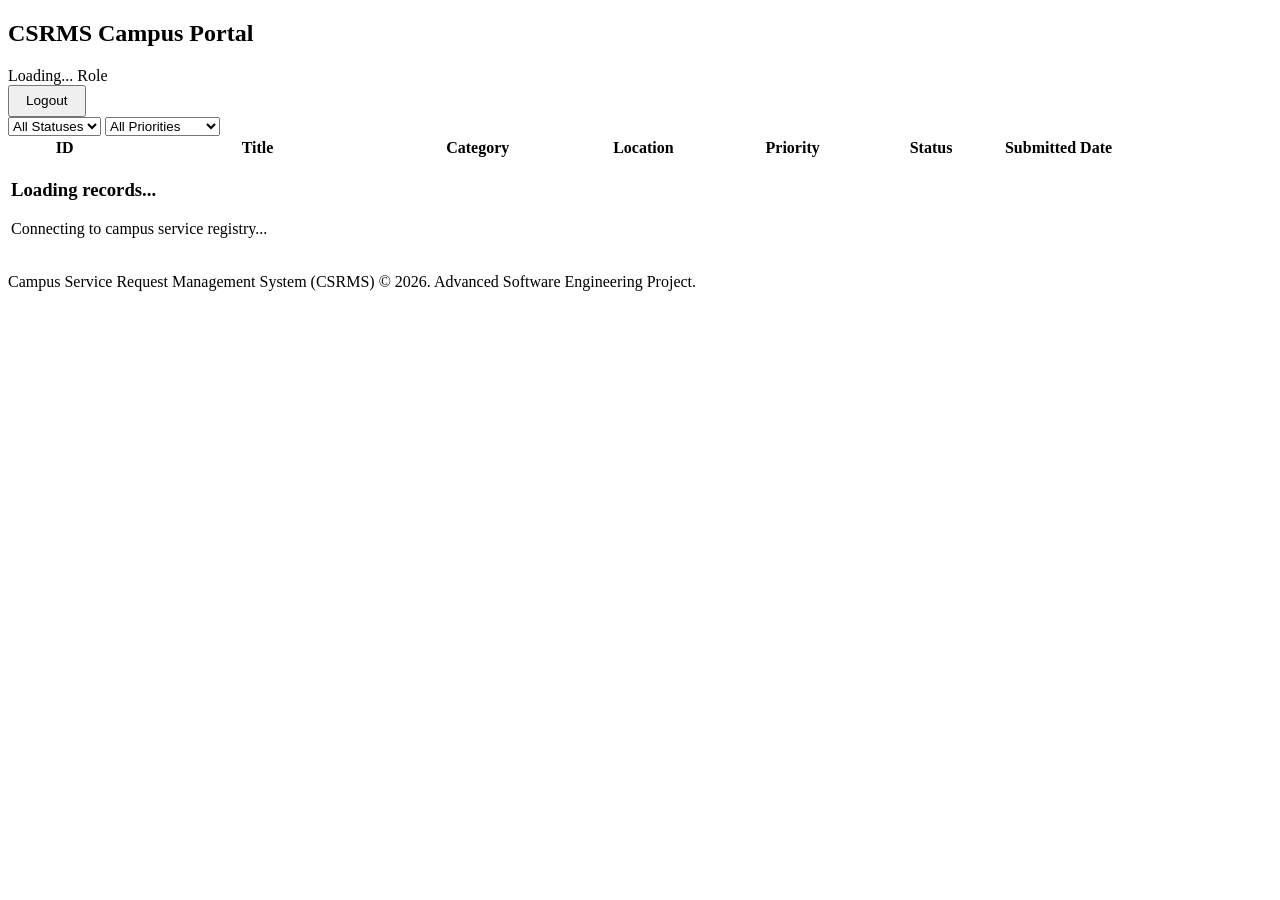
==== frontend/dashboard.html @ 8ead1ac6 "Add dashboard" ====
<!DOCTYPE html>
<html lang="en">
<head>
    <meta charset="UTF-8">
    <meta name="viewport" content="width=device-width, initial-scale=1.0">
    <title>Dashboard - CSRMS</title>
    <link rel="stylesheet" href="/css/styles.css">
    <link rel="icon" href="data:,">
</head>
<body>
    <!-- Top Navigation Header -->
    <header class="app-header">
        <div class="header-container">
            <div class="logo-section">
                <h2>CSRMS Campus Portal</h2>
            </div>
            <div class="user-nav">
                <div class="user-info">
                    <span class="user-name" id="nav-user-name">Loading...</span>
                    <span class="user-role-badge" id="nav-user-role">Role</span>
                </div>
                <button class="btn btn-secondary" id="btn-logout" style="padding: 0.4rem 1rem; font-size: 0.85rem;">Logout</button>
            </div>
        </div>
    </header>

    <!-- Main Workspace -->
    <main class="app-container">
        <!-- 1. Admin Stats Cards -->
        <div class="stats-grid" id="admin-stats" style="display: none;">
            <div class="stat-card">
                <span class="stat-label">Total Service Requests</span>
                <span class="stat-value" id="admin-total-reqs">0</span>
            </div>
            <div class="stat-card">
                <span class="stat-label">Unassigned (Submitted)</span>
                <span class="stat-value" id="admin-submitted">0</span>
            </div>
            <div class="stat-card">
                <span class="stat-label">Assigned to Staff</span>
                <span class="stat-value" id="admin-assigned">0</span>
            </div>
            <div class="stat-card">
                <span class="stat-label">In Progress Work</span>
                <span class="stat-value" id="admin-inprogress">0</span>
            </div>
            <div class="stat-card">
                <span class="stat-label">Resolved (Pending Close)</span>
                <span class="stat-value" id="admin-resolved">0</span>
            </div>
        </div>

        <!-- 2. Maintenance Staff Stats Cards -->
        <div class="stats-grid" id="staff-stats" style="display: none;">
            <div class="stat-card">
                <span class="stat-label">Total Assigned Tickets</span>
                <span class="stat-value" id="staff-total-assigned">0</span>
            </div>
            <div class="stat-card">
                <span class="stat-label">Pending Acceptance</span>
                <span class="stat-value" id="staff-pending">0</span>
            </div>
            <div class="stat-card">
                <span class="stat-label">Active (In Progress)</span>
                <span class="stat-value" id="staff-inprogress">0</span>
            </div>
            <div class="stat-card">
                <span class="stat-label">Resolved Work Orders</span>
                <span class="stat-value" id="staff-resolved">0</span>
            </div>
        </div>

        <!-- 3. Requester Stats Cards -->
        <div class="stats-grid" id="requester-stats" style="display: none;">
            <div class="stat-card">
                <span class="stat-label">My Total Requests</span>
                <span class="stat-value" id="req-total">0</span>
            </div>
            <div class="stat-card">
                <span class="stat-label">Pending / In Progress</span>
                <span class="stat-value" id="req-pending">0</span>
            </div>
            <div class="stat-card">
                <span class="stat-label">Resolved Issues</span>
                <span class="stat-value" id="req-resolved">0</span>
            </div>
        </div>

        <!-- Action Items Bar -->
        <div class="dashboard-actions">
            <div class="filters-bar">
                <select id="filter-status" class="filter-select">
                    <option value="">All Statuses</option>
                    <option value="SUBMITTED">Submitted</option>
                    <option value="ASSIGNED">Assigned</option>
                    <option value="IN_PROGRESS">In Progress</option>
                    <option value="RESOLVED">Resolved</option>
                    <option value="CLOSED">Closed</option>
                </select>
                <select id="filter-priority" class="filter-select">
                    <option value="">All Priorities</option>
                    <option value="LOW">Low Priority</option>
                    <option value="MEDIUM">Medium Priority</option>
                    <option value="HIGH">High Priority</option>
                    <option value="URGENT">Urgent Priority</option>
                </select>
            </div>
            
            <a href="/request/create" class="btn btn-primary" id="btn-create-request" style="display: none; width: auto; gap: 0.5rem;">
                + Submit Service Request
            </a>
        </div>

        <!-- Requests Data Table -->
        <div class="table-container">
            <table>
                <thead>
                    <tr>
                        <th style="width: 10%;">ID</th>
                        <th style="width: 25%;">Title</th>
                        <th style="width: 15%;">Category</th>
                        <!-- Dynamic columns inserted depending on role context -->
                        <th style="width: 15%;">Location</th>
                        <th style="width: 12%;">Priority</th>
                        <th style="width: 13%;">Status</th>
                        <th style="width: 10%;">Submitted Date</th>
                    </tr>
                </thead>
                <tbody id="requests-table-body">
                    <tr>
                        <td colspan="7" class="empty-state">
                            <h3>Loading records...</h3>
                            <p>Connecting to campus service registry...</p>
                        </td>
                    </tr>
                </tbody>
            </table>
        </div>
    </main>

    <!-- Global Footer -->
    <footer>
        <p>Campus Service Request Management System (CSRMS) © 2026. Advanced Software Engineering Project.</p>
    </footer>

    <!-- Script Dependencies -->
    <script src="/js/api.js"></script>
    <script src="/js/auth.js"></script>
    <script src="/js/dashboard.js"></script>
</body>
</html>
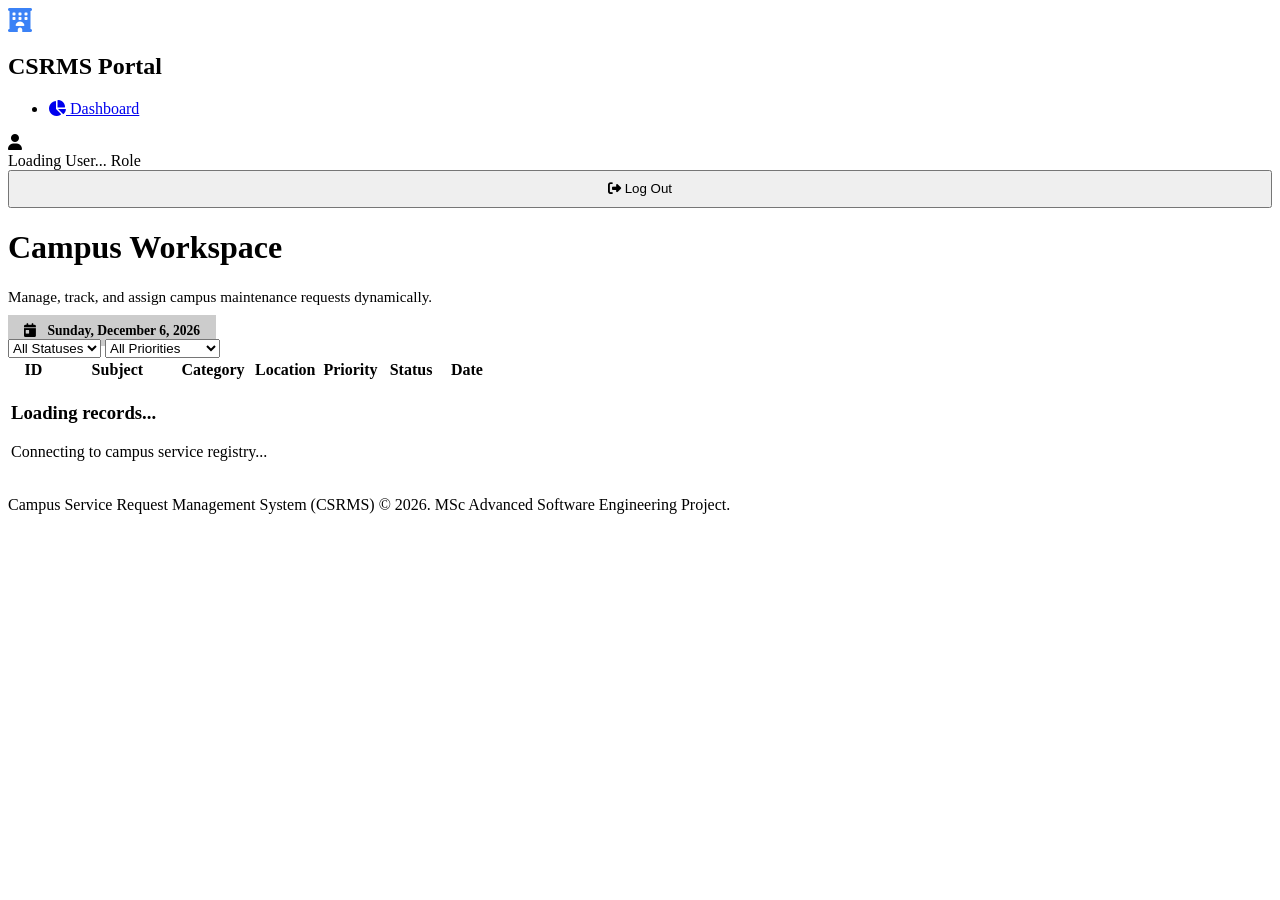
==== commit c0ea2dda: "Implement fixed sidebar navigation split layout across HTML templates" ====
--- a/frontend/dashboard.html
+++ b/frontend/dashboard.html
@@ -3,149 +3,199 @@
 <head>
     <meta charset="UTF-8">
     <meta name="viewport" content="width=device-width, initial-scale=1.0">
-    <title>Dashboard - CSRMS</title>
+    <title>Dashboard - Campus Service Request Management System</title>
     <link rel="stylesheet" href="/css/styles.css">
+    <link rel="stylesheet" href="https://cdnjs.cloudflare.com/ajax/libs/font-awesome/6.4.0/css/all.min.css">
     <link rel="icon" href="data:,">
 </head>
 <body>
-    <!-- Top Navigation Header -->
-    <header class="app-header">
-        <div class="header-container">
-            <div class="logo-section">
-                <h2>CSRMS Campus Portal</h2>
-            </div>
-            <div class="user-nav">
-                <div class="user-info">
-                    <span class="user-name" id="nav-user-name">Loading...</span>
-                    <span class="user-role-badge" id="nav-user-role">Role</span>
-                </div>
-                <button class="btn btn-secondary" id="btn-logout" style="padding: 0.4rem 1rem; font-size: 0.85rem;">Logout</button>
-            </div>
+    <div class="app-layout">
+        <!-- Sidebar Navigation -->
+        <aside class="sidebar">
+            <div>
+                <div class="sidebar-brand">
+                    <i class="fa-solid fa-hotel" style="color: #3b82f6; font-size: 1.5rem;"></i>
+                    <h2>CSRMS Portal</h2>
+                </div>
+                
+                <ul class="sidebar-menu">
+                    <li class="sidebar-item active">
+                        <a href="/dashboard">
+                            <i class="fa-solid fa-chart-pie"></i>
+                            <span>Dashboard</span>
+                        </a>
+                    </li>
+                    <li class="sidebar-item" id="btn-create-request" style="display: none;">
+                        <a href="/request/create">
+                            <i class="fa-solid fa-circle-plus"></i>
+                            <span>Submit Request</span>
+                        </a>
+                    </li>
+                </ul>
+            </div>
+
+            <!-- Profile Card -->
+            <div class="sidebar-profile">
+                <div class="profile-info">
+                    <div class="profile-avatar">
+                        <i class="fa-solid fa-user"></i>
+                    </div>
+                    <div class="profile-meta">
+                        <span class="name" id="nav-user-name">Loading User...</span>
+                        <span class="role" id="nav-user-role">Role</span>
+                    </div>
+                </div>
+                <button class="btn btn-secondary" id="btn-logout" style="padding: 0.6rem 1rem; width: 100%;">
+                    <i class="fa-solid fa-right-from-bracket"></i>
+                    <span>Log Out</span>
+                </button>
+            </div>
+        </aside>
+
+        <!-- Main Workspace -->
+        <div class="main-content">
+            <!-- Header Welcome Card -->
+            <div class="welcome-banner">
+                <div>
+                    <h1 id="welcome-title">Campus Workspace</h1>
+                    <p style="color: var(--text-sub); font-size: 0.95rem;">Manage, track, and assign campus maintenance requests dynamically.</p>
+                </div>
+                <div>
+                    <span id="date-indicator" style="font-size: 0.85rem; font-weight: 700; color: var(--text-sub); border: 1px solid var(--border-glass); padding: 0.5rem 1rem; border-radius: var(--radius-sm); background-color: rgba(0,0,0,0.2);">
+                        <i class="fa-solid fa-calendar-day" style="margin-right: 0.5rem;"></i>
+                        <span id="current-date-text">Operations Panel</span>
+                    </span>
+                </div>
+            </div>
+
+            <!-- 1. Admin Stats Cards -->
+            <div class="stats-grid" id="admin-stats" style="display: none;">
+                <div class="stat-card">
+                    <span class="stat-label">Total Requests</span>
+                    <span class="stat-value" id="admin-total-reqs">0</span>
+                </div>
+                <div class="stat-card">
+                    <span class="stat-label">Unassigned</span>
+                    <span class="stat-value" id="admin-submitted">0</span>
+                </div>
+                <div class="stat-card">
+                    <span class="stat-label">Assigned</span>
+                    <span class="stat-value" id="admin-assigned">0</span>
+                </div>
+                <div class="stat-card">
+                    <span class="stat-label">In Progress</span>
+                    <span class="stat-value" id="admin-inprogress">0</span>
+                </div>
+                <div class="stat-card">
+                    <span class="stat-label">Resolved</span>
+                    <span class="stat-value" id="admin-resolved">0</span>
+                </div>
+            </div>
+
+            <!-- 2. Maintenance Staff Stats Cards -->
+            <div class="stats-grid" id="staff-stats" style="display: none;">
+                <div class="stat-card">
+                    <span class="stat-label">Total Assigned</span>
+                    <span class="stat-value" id="staff-total-assigned">0</span>
+                </div>
+                <div class="stat-card">
+                    <span class="stat-label">Pending</span>
+                    <span class="stat-value" id="staff-pending">0</span>
+                </div>
+                <div class="stat-card">
+                    <span class="stat-label">Active Work</span>
+                    <span class="stat-value" id="staff-inprogress">0</span>
+                </div>
+                <div class="stat-card">
+                    <span class="stat-label">Resolved</span>
+                    <span class="stat-value" id="staff-resolved">0</span>
+                </div>
+            </div>
+
+            <!-- 3. Requester Stats Cards -->
+            <div class="stats-grid" id="requester-stats" style="display: none;">
+                <div class="stat-card">
+                    <span class="stat-label">My Total Requests</span>
+                    <span class="stat-value" id="req-total">0</span>
+                </div>
+                <div class="stat-card">
+                    <span class="stat-label">Pending Work</span>
+                    <span class="stat-value" id="req-pending">0</span>
+                </div>
+                <div class="stat-card">
+                    <span class="stat-label">Resolved Issues</span>
+                    <span class="stat-value" id="req-resolved">0</span>
+                </div>
+            </div>
+
+            <!-- Action Controls Bar -->
+            <div class="dashboard-actions">
+                <div class="filters-bar">
+                    <select id="filter-status" class="filter-select">
+                        <option value="">All Statuses</option>
+                        <option value="SUBMITTED">Submitted</option>
+                        <option value="ASSIGNED">Assigned</option>
+                        <option value="IN_PROGRESS">In Progress</option>
+                        <option value="RESOLVED">Resolved</option>
+                        <option value="CLOSED">Closed</option>
+                    </select>
+                    <select id="filter-priority" class="filter-select">
+                        <option value="">All Priorities</option>
+                        <option value="LOW">Low Priority</option>
+                        <option value="MEDIUM">Medium Priority</option>
+                        <option value="HIGH">High Priority</option>
+                        <option value="URGENT">Urgent Priority</option>
+                    </select>
+                </div>
+            </div>
+
+            <!-- Requests Table -->
+            <div class="table-container">
+                <table>
+                    <thead>
+                        <tr>
+                            <th style="width: 10%;">ID</th>
+                            <th style="width: 25%;">Subject</th>
+                            <th style="width: 15%;">Category</th>
+                            <th style="width: 15%;">Location</th>
+                            <th style="width: 12%;">Priority</th>
+                            <th style="width: 13%;">Status</th>
+                            <th style="width: 10%;">Date</th>
+                        </tr>
+                    </thead>
+                    <tbody id="requests-table-body">
+                        <tr>
+                            <td colspan="7" class="empty-state">
+                                <h3>Loading records...</h3>
+                                <p>Connecting to campus service registry...</p>
+                            </td>
+                        </tr>
+                    </tbody>
+                </table>
+            </div>
+
+            <!-- Footer -->
+            <footer class="app-footer">
+                <p>Campus Service Request Management System (CSRMS) © 2026. MSc Advanced Software Engineering Project.</p>
+            </footer>
         </div>
-    </header>
-
-    <!-- Main Workspace -->
-    <main class="app-container">
-        <!-- 1. Admin Stats Cards -->
-        <div class="stats-grid" id="admin-stats" style="display: none;">
-            <div class="stat-card">
-                <span class="stat-label">Total Service Requests</span>
-                <span class="stat-value" id="admin-total-reqs">0</span>
-            </div>
-            <div class="stat-card">
-                <span class="stat-label">Unassigned (Submitted)</span>
-                <span class="stat-value" id="admin-submitted">0</span>
-            </div>
-            <div class="stat-card">
-                <span class="stat-label">Assigned to Staff</span>
-                <span class="stat-value" id="admin-assigned">0</span>
-            </div>
-            <div class="stat-card">
-                <span class="stat-label">In Progress Work</span>
-                <span class="stat-value" id="admin-inprogress">0</span>
-            </div>
-            <div class="stat-card">
-                <span class="stat-label">Resolved (Pending Close)</span>
-                <span class="stat-value" id="admin-resolved">0</span>
-            </div>
-        </div>
-
-        <!-- 2. Maintenance Staff Stats Cards -->
-        <div class="stats-grid" id="staff-stats" style="display: none;">
-            <div class="stat-card">
-                <span class="stat-label">Total Assigned Tickets</span>
-                <span class="stat-value" id="staff-total-assigned">0</span>
-            </div>
-            <div class="stat-card">
-                <span class="stat-label">Pending Acceptance</span>
-                <span class="stat-value" id="staff-pending">0</span>
-            </div>
-            <div class="stat-card">
-                <span class="stat-label">Active (In Progress)</span>
-                <span class="stat-value" id="staff-inprogress">0</span>
-            </div>
-            <div class="stat-card">
-                <span class="stat-label">Resolved Work Orders</span>
-                <span class="stat-value" id="staff-resolved">0</span>
-            </div>
-        </div>
-
-        <!-- 3. Requester Stats Cards -->
-        <div class="stats-grid" id="requester-stats" style="display: none;">
-            <div class="stat-card">
-                <span class="stat-label">My Total Requests</span>
-                <span class="stat-value" id="req-total">0</span>
-            </div>
-            <div class="stat-card">
-                <span class="stat-label">Pending / In Progress</span>
-                <span class="stat-value" id="req-pending">0</span>
-            </div>
-            <div class="stat-card">
-                <span class="stat-label">Resolved Issues</span>
-                <span class="stat-value" id="req-resolved">0</span>
-            </div>
-        </div>
-
-        <!-- Action Items Bar -->
-        <div class="dashboard-actions">
-            <div class="filters-bar">
-                <select id="filter-status" class="filter-select">
-                    <option value="">All Statuses</option>
-                    <option value="SUBMITTED">Submitted</option>
-                    <option value="ASSIGNED">Assigned</option>
-                    <option value="IN_PROGRESS">In Progress</option>
-                    <option value="RESOLVED">Resolved</option>
-                    <option value="CLOSED">Closed</option>
-                </select>
-                <select id="filter-priority" class="filter-select">
-                    <option value="">All Priorities</option>
-                    <option value="LOW">Low Priority</option>
-                    <option value="MEDIUM">Medium Priority</option>
-                    <option value="HIGH">High Priority</option>
-                    <option value="URGENT">Urgent Priority</option>
-                </select>
-            </div>
-            
-            <a href="/request/create" class="btn btn-primary" id="btn-create-request" style="display: none; width: auto; gap: 0.5rem;">
-                + Submit Service Request
-            </a>
-        </div>
-
-        <!-- Requests Data Table -->
-        <div class="table-container">
-            <table>
-                <thead>
-                    <tr>
-                        <th style="width: 10%;">ID</th>
-                        <th style="width: 25%;">Title</th>
-                        <th style="width: 15%;">Category</th>
-                        <!-- Dynamic columns inserted depending on role context -->
-                        <th style="width: 15%;">Location</th>
-                        <th style="width: 12%;">Priority</th>
-                        <th style="width: 13%;">Status</th>
-                        <th style="width: 10%;">Submitted Date</th>
-                    </tr>
-                </thead>
-                <tbody id="requests-table-body">
-                    <tr>
-                        <td colspan="7" class="empty-state">
-                            <h3>Loading records...</h3>
-                            <p>Connecting to campus service registry...</p>
-                        </td>
-                    </tr>
-                </tbody>
-            </table>
-        </div>
-    </main>
-
-    <!-- Global Footer -->
-    <footer>
-        <p>Campus Service Request Management System (CSRMS) © 2026. Advanced Software Engineering Project.</p>
-    </footer>
+    </div>
 
     <!-- Script Dependencies -->
     <script src="/js/api.js"></script>
     <script src="/js/auth.js"></script>
     <script src="/js/dashboard.js"></script>
+    <script>
+        // Set dynamic date in banner
+        document.getElementById("current-date-text").textContent = new Date().toLocaleDateString(undefined, {
+            weekday: 'long', year: 'numeric', month: 'long', day: 'numeric'
+        });
+        
+        // Dynamic Role Welcome Text
+        const user = JSON.parse(localStorage.getItem("csrms_user") || "{}");
+        if (user && user.name) {
+            document.getElementById("welcome-title").textContent = `Welcome back, ${user.name.split(" ")[0]} 👋`;
+        }
+    </script>
 </body>
 </html>
